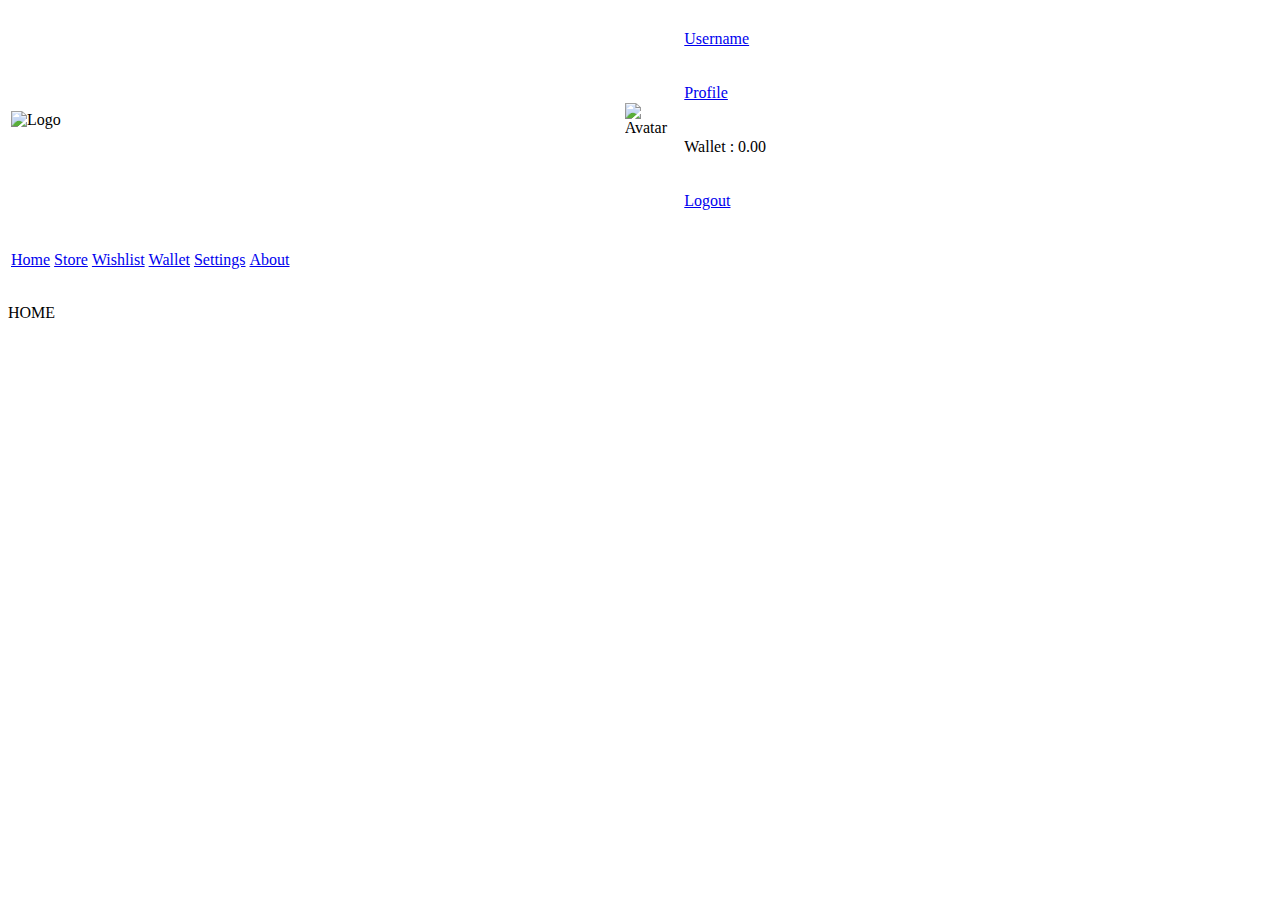
==== src/main/resources/templates/index.html @ 702cd559 "security and templates" ====
<!DOCTYPE html>
<head>
    <meta charset="UTF-8">
    <meta name="viewport" content="width=device-width, initial-scale-1.0">
    <title>Gameez</title>
    <link rel="stylesheet" type="text/css" href="css/style.css">
</head>
<body>
    <table class="headerTable">
        <tr>
            <td style="width:80%">
                <img src="img/logo.png" alt="Logo" width="360px" >
            </td>
            <td style="width:20%">
                <table id="infoBox" class="headerTable">
                    <tr>
                        <td rowspan="4" id="avatarImg" style="width:40%">
                            <img src="img/userAvatar.png" alt="Avatar" width="50px">
                        </td>
                        <td>
                            <a  class="link" href="settings"><p class="infoBoxP">Username</p></a>

                        </td>
                    </tr>
                    <tr>
                        <td class="infoBoxTd">
                            <a  class="link" href="index.html"><p class="infoBoxP">Profile</p></a>
                        </td>
                    </tr>
                    <tr>
                        <td class="infoBoxTd">
                            <p class="infoBoxP">Wallet : 0.00</p>
                        </td>
                    </tr>
                    <tr>
                        <td class="infoBoxTd">
                            <a  class="link" href="login"><p class="infoBoxP">Logout</p></a>
                        </td>
                    </tr>
                </table>
            </td>
        </tr>
    </table>

    <table class="menuTable">
        <tr>
            <td class="menuList" id="picked">
                <a  class="link" href="/index"><p class="menuListP"> Home </p></a>
            </td>
            <td class="menuList">
                <a  class="link" href="/store"><p class="menuListP"> Store </p></a>
            </td>
            <td class="menuList">
                <a  class="link" href="/wishlist"><p class="menuListP"> Wishlist </p></a>
            </td>
            <td class="menuList">
                <a  class="link" href="/wallet"><p class="menuListP"> Wallet </p></a>
            </td>
            <td class="menuList">
                <a  class="link" href="/settings"><p class="menuListP"> Settings </p></a>
            </td>
            <td class="menuList">
                <a  class="link" href="/about"><p class="menuListP"> About </p></a>

            </td>
        </tr>

    </table>

    <table>

    </table>
    <p> HOME </p>



<!--    <a href="http://www.onlinewebfonts.com">oNline Web Fonts</a>-->
</body>
</html>
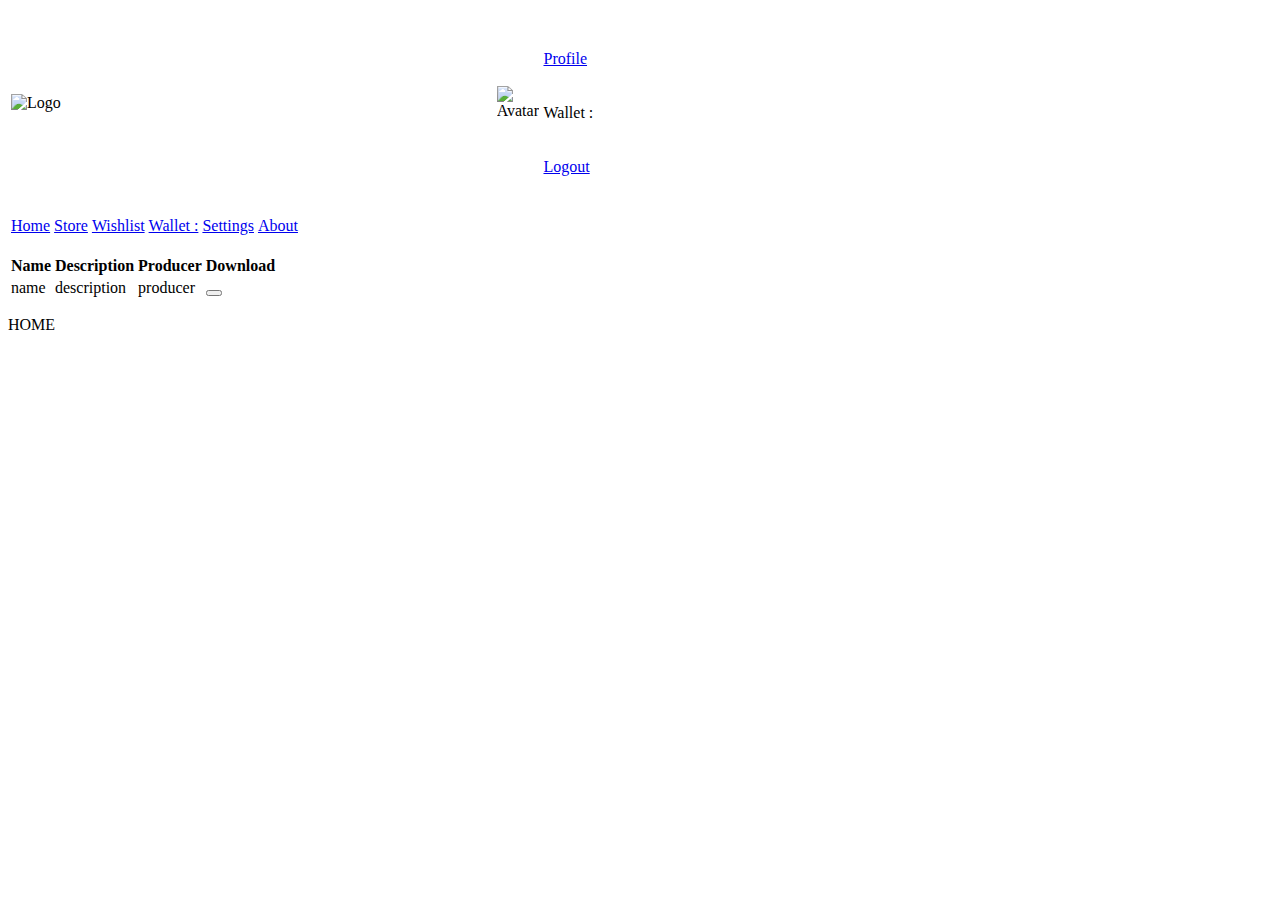
==== commit 56a71cac: "wishlist and register" ====
--- a/src/main/resources/templates/index.html
+++ b/src/main/resources/templates/index.html
@@ -18,7 +18,7 @@
                             <img src="img/userAvatar.png" alt="Avatar" width="50px">
                         </td>
                         <td>
-                            <a  class="link" href="settings"><p class="infoBoxP">Username</p></a>
+                            <a  class="link" href="settings"><p class="infoBoxP"><span th:text="${user.username}"></span></p></a>
 
                         </td>
                     </tr>
@@ -29,12 +29,12 @@
                     </tr>
                     <tr>
                         <td class="infoBoxTd">
-                            <p class="infoBoxP">Wallet : 0.00</p>
+                            <p class="infoBoxP">Wallet : <span th:text="${user.wallet}"></span></p>
                         </td>
                     </tr>
                     <tr>
                         <td class="infoBoxTd">
-                            <a  class="link" href="login"><p class="infoBoxP">Logout</p></a>
+                            <a  class="link" href="/logout"><p class="infoBoxP">Logout</p></a>
                         </td>
                     </tr>
                 </table>
@@ -54,7 +54,7 @@
                 <a  class="link" href="/wishlist"><p class="menuListP"> Wishlist </p></a>
             </td>
             <td class="menuList">
-                <a  class="link" href="/wallet"><p class="menuListP"> Wallet </p></a>
+                <a  class="link" href="/wallet"><p class="menuListP"> Wallet : </p></a>
             </td>
             <td class="menuList">
                 <a  class="link" href="/settings"><p class="menuListP"> Settings </p></a>
@@ -67,8 +67,27 @@
 
     </table>
 
-    <table>
 
+    <table class="menuTable">
+        <thead>
+        <tr>
+            <th> Name </th>
+            <th> Description </th>
+            <th> Producer </th>
+            <th> Download </th>
+        </tr>
+        </thead>
+        <tr th:each="game : ${purchases}">
+            <td  class="gamesList"><span th:text="${game.name}"> name </span></td>
+            <td  class="gamesList"><span th:text="${game.description}"> description </span></td>
+            <td  class="gamesList"><span th:text="${game.producer.name}"> producer </span></td>
+            <td>
+                <button type="submit" name="submit"
+                        th:text="Download"></button>
+            </td>
+
+
+        </tr>
     </table>
     <p> HOME </p>
 
